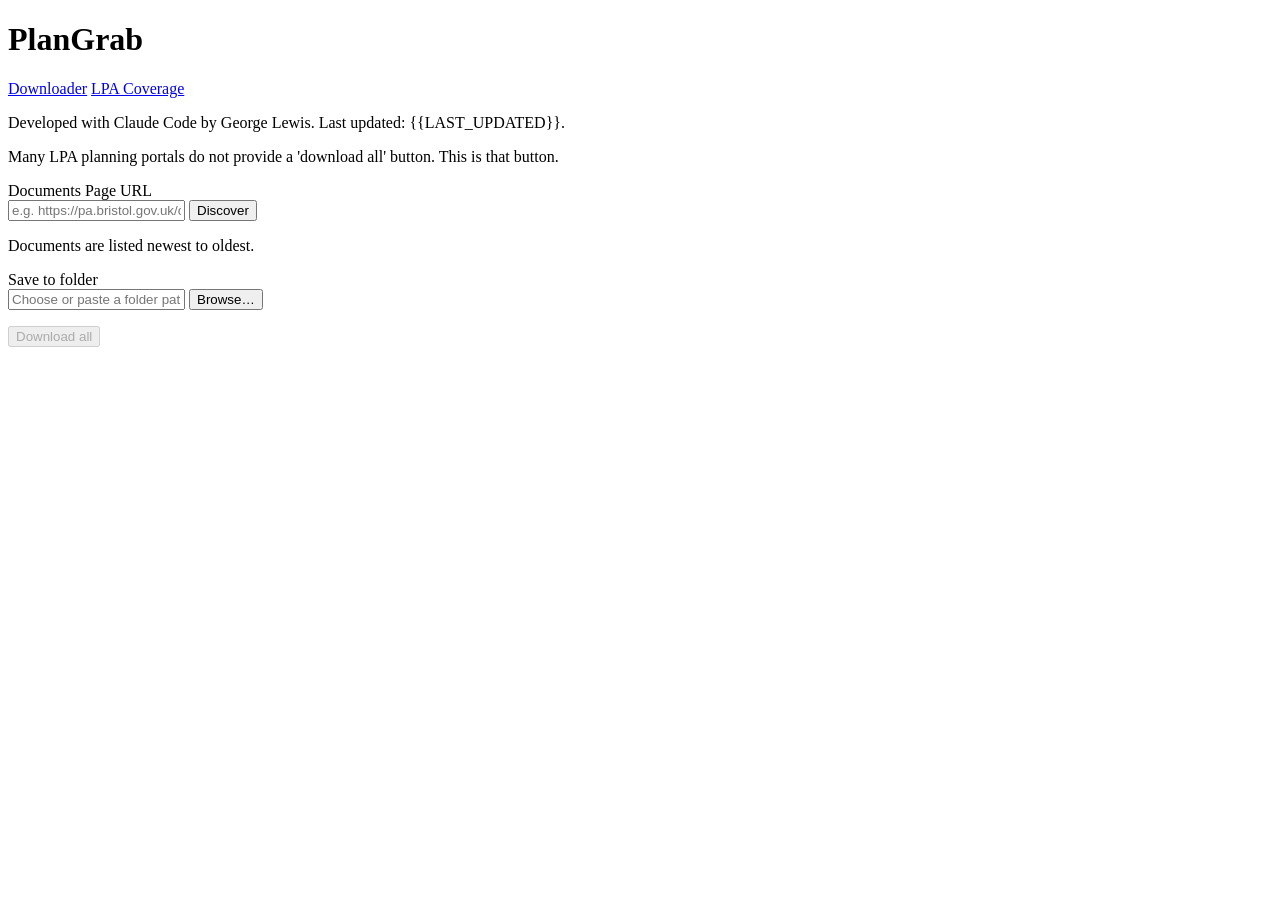
==== plangrab/web/static/index.html @ 5a0065c9 "Initial public release PlanGrab: bulk-download UK planning application documents from council portal" ====
<!DOCTYPE html>
<html lang="en">
<head>
  <meta charset="utf-8">
  <meta name="viewport" content="width=device-width, initial-scale=1">
  <title>PlanGrab</title>
  <link rel="stylesheet" href="/static/styles.css">
</head>
<body>
  <!--
    Functional placeholder UI. The polished visual design produced in Claude
    Design drops in here, targeting the JSON contract documented in web/app.py.
    Keep the element ids / event flow, restyle freely.
  -->
  <main>
    <header>
      <div class="brandbar">
        <h1>PlanGrab</h1>
        <div class="page-toggle on-left">
          <span class="slider"></span>
          <a class="active" href="/">Downloader</a>
          <a href="/dashboard">LPA Coverage</a>
        </div>
      </div>
      <p class="byline">Developed with Claude Code by George Lewis. Last updated: {{LAST_UPDATED}}.</p>
      <p class="tagline">Many LPA planning portals do not provide a 'download all' button. This is that button.</p>
    </header>

    <section class="card">
      <label for="url">Documents Page URL</label>
      <div class="row">
        <input id="url" type="url" placeholder="e.g. https://pa.bristol.gov.uk/online-applications/applicationDetails.do?activeTab=documents&amp;keyVal=..." autocomplete="off">
        <button id="discover">Discover</button>
      </div>
      <p id="discover-status" class="status"></p>
    </section>

    <section id="results" class="card hidden">
      <div class="results-head">
        <div>
          <strong id="lpa"></strong>
          <span id="system" class="muted"></span>
        </div>
        <span id="count" class="pill"></span>
      </div>
      <p id="order-note" class="muted hidden">Documents are listed newest to oldest.</p>
      <ol id="doc-list"></ol>

      <div class="folder">
        <label for="folder">Save to folder</label>
        <div class="row">
          <input id="folder" type="text" placeholder="Choose or paste a folder path…">
          <button id="browse" class="secondary">Browse…</button>
        </div>
        <p id="folder-note" class="status"></p>
      </div>

      <button id="download" disabled>Download all</button>
      <div id="progress" class="progress hidden"><div id="progress-bar"></div></div>
      <p id="download-status" class="status"></p>
    </section>
  </main>

  <script src="/static/app.js"></script>
</body>
</html>
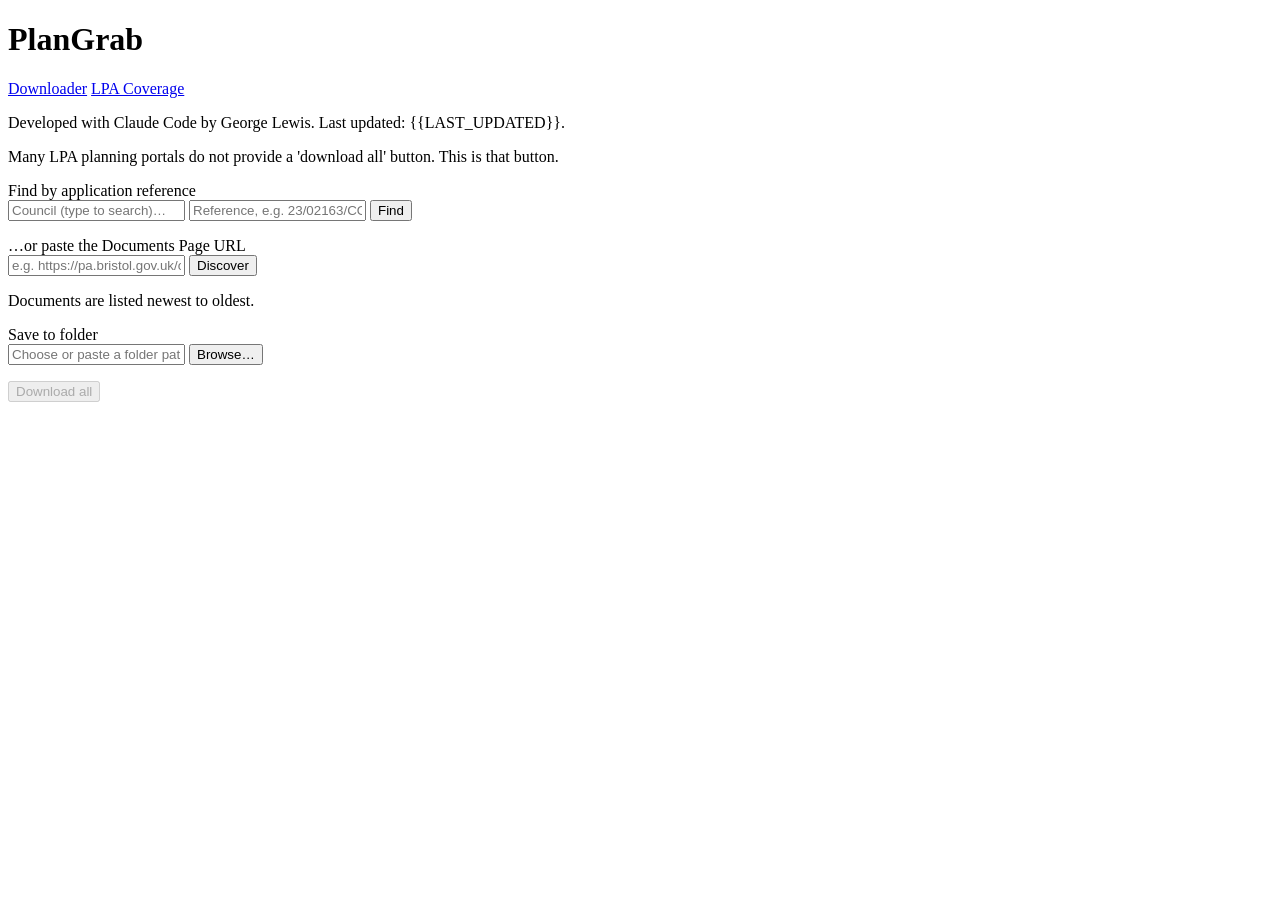
==== commit e1063a5d: "Add "search by reference" to find an application's documents page PlanGrab previously required the f" ====
--- a/plangrab/web/static/index.html
+++ b/plangrab/web/static/index.html
@@ -27,7 +27,18 @@
     </header>
 
     <section class="card">
-      <label for="url">Documents Page URL</label>
+      <label for="ref-council">Find by application reference</label>
+      <div class="row ref-row">
+        <input id="ref-council" list="council-list" placeholder="Council (type to search)…" autocomplete="off" spellcheck="false">
+        <input id="ref-number" type="text" placeholder="Reference, e.g. 23/02163/COND" autocomplete="off" spellcheck="false">
+        <button id="find-ref">Find</button>
+      </div>
+      <datalist id="council-list"></datalist>
+      <p id="find-status" class="status"></p>
+    </section>
+
+    <section class="card">
+      <label for="url">…or paste the Documents Page URL</label>
       <div class="row">
         <input id="url" type="url" placeholder="e.g. https://pa.bristol.gov.uk/online-applications/applicationDetails.do?activeTab=documents&amp;keyVal=..." autocomplete="off">
         <button id="discover">Discover</button>
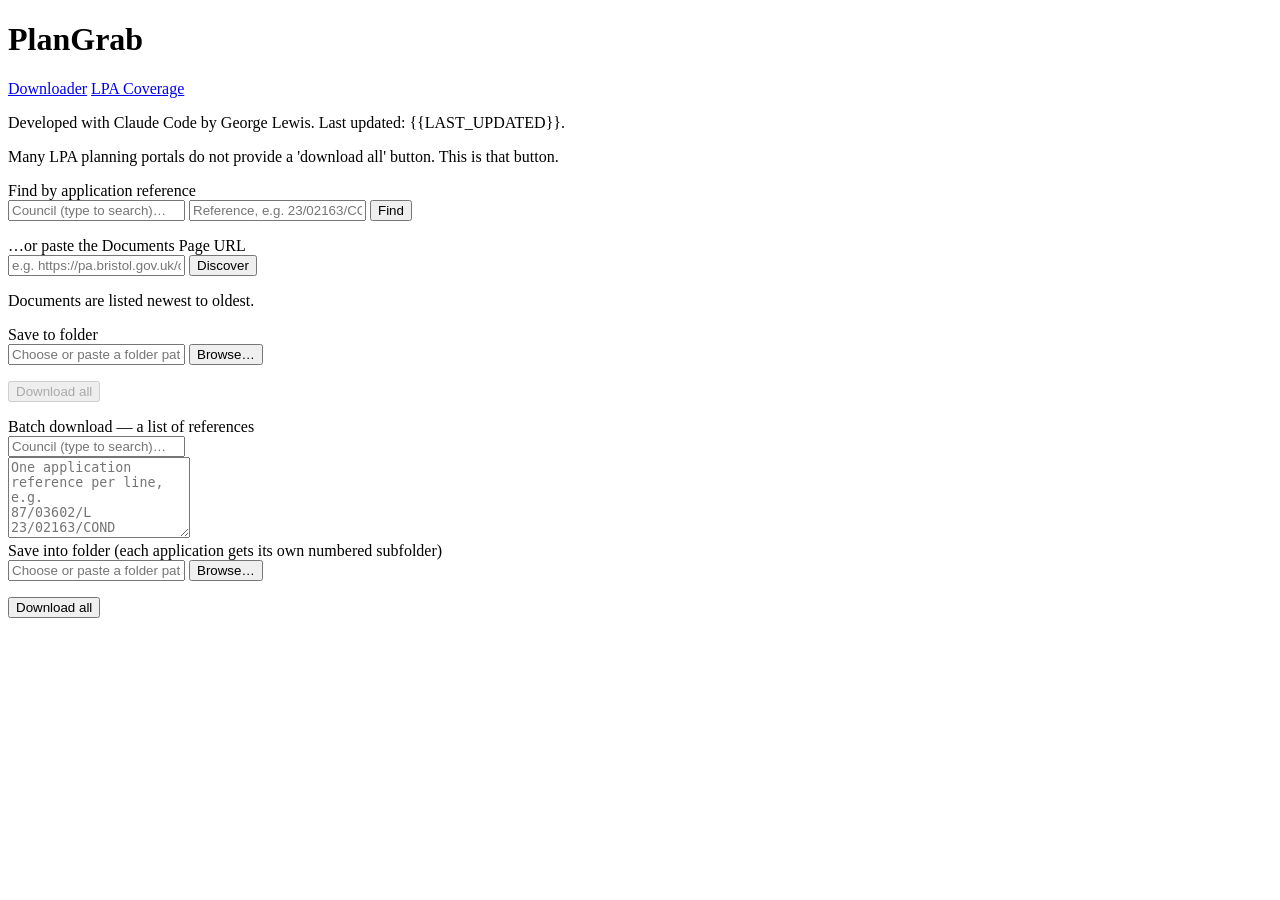
==== commit 06098adb: "Add batch download: a list of references, each into its own subfolder Lets a user download many appl" ====
--- a/plangrab/web/static/index.html
+++ b/plangrab/web/static/index.html
@@ -70,6 +70,26 @@
       <div id="progress" class="progress hidden"><div id="progress-bar"></div></div>
       <p id="download-status" class="status"></p>
     </section>
+
+    <section class="card">
+      <label for="batch-council">Batch download — a list of references</label>
+      <div class="row ref-row">
+        <input id="batch-council" list="council-list" placeholder="Council (type to search)…" autocomplete="off" spellcheck="false">
+      </div>
+      <textarea id="batch-refs" rows="5" spellcheck="false"
+                placeholder="One application reference per line, e.g.&#10;87/03602/L&#10;23/02163/COND"></textarea>
+      <div class="folder">
+        <label for="batch-folder">Save into folder <span class="muted">(each application gets its own numbered subfolder)</span></label>
+        <div class="row">
+          <input id="batch-folder" type="text" placeholder="Choose or paste a folder path…">
+          <button id="batch-browse" class="secondary">Browse…</button>
+        </div>
+        <p id="batch-folder-note" class="status"></p>
+      </div>
+      <button id="batch-download">Download all</button>
+      <ol id="batch-list"></ol>
+      <p id="batch-status" class="status"></p>
+    </section>
   </main>
 
   <script src="/static/app.js"></script>
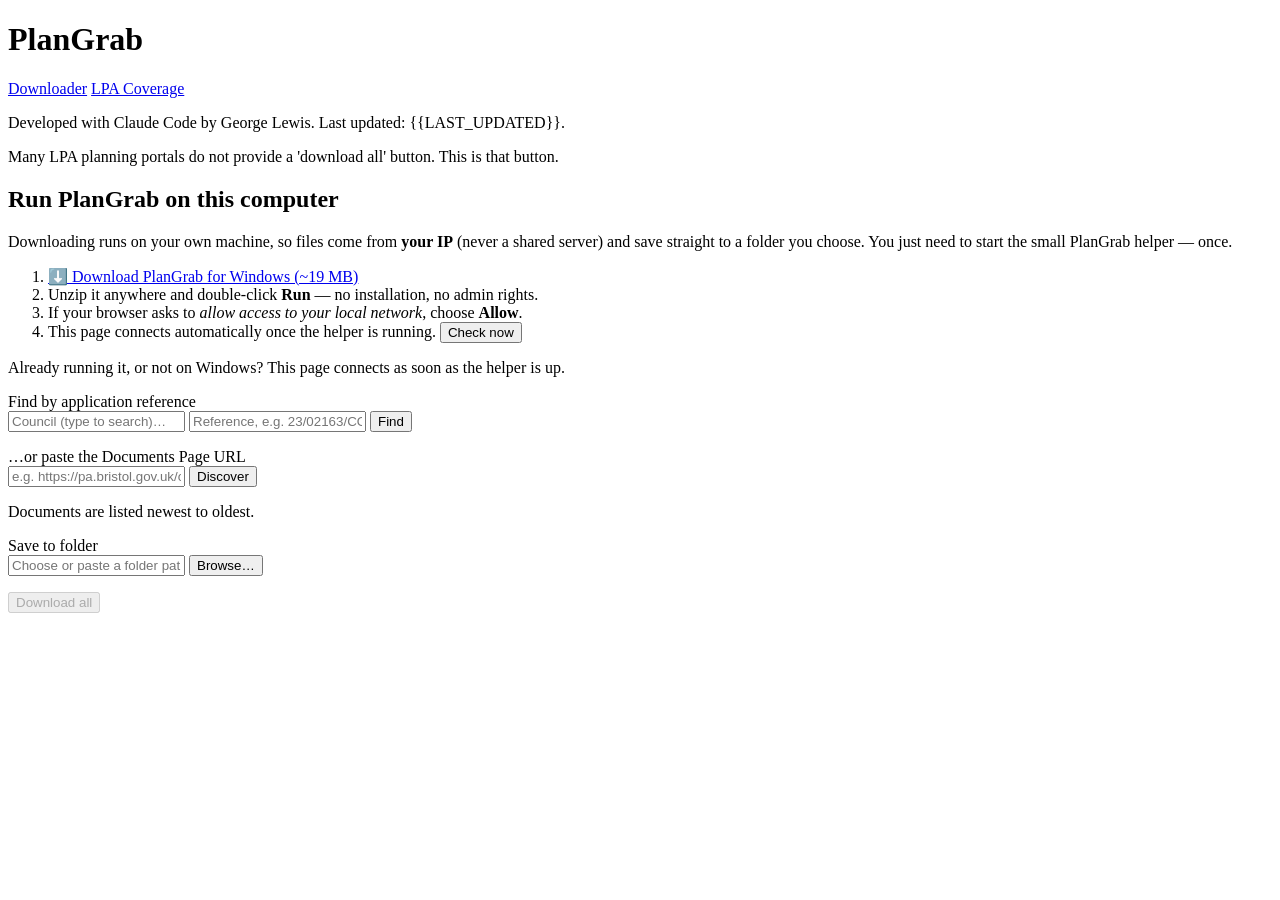
==== commit 362aa0a4: "Host the downloader UI on GitHub Pages via a local helper Make the PlanGrab downloader accessible fr" ====
--- a/plangrab/web/static/index.html
+++ b/plangrab/web/static/index.html
@@ -26,6 +26,33 @@
       <p class="tagline">Many LPA planning portals do not provide a 'download all' button. This is that button.</p>
     </header>
 
+    <!-- Hosted-UI connection state. On the helper's own local UI these stay
+         hidden (JS shows the app immediately); on GitHub Pages they gate the
+         form behind a live connection to the helper on this computer. -->
+    <div id="helper-status" class="helper-status hidden">
+      <span class="dot"></span>
+      <span class="helper-msg"></span>
+    </div>
+
+    <section id="helper-onboarding" class="card onboarding hidden">
+      <h2>Run PlanGrab on this computer</h2>
+      <p>Downloading runs on your own machine, so files come from
+        <strong>your IP</strong> (never a shared server) and save straight to a
+        folder you choose. You just need to start the small PlanGrab helper — once.</p>
+      <ol class="steps">
+        <li>
+          <a class="download-btn" href="https://github.com/gtlaix/PlanGrab/releases/latest/download/PlanGrab-win64.zip">&#11015;&#65039; Download PlanGrab for Windows (~19&nbsp;MB)</a>
+        </li>
+        <li>Unzip it anywhere and double-click <strong>Run</strong> — no installation, no admin rights.</li>
+        <li>If your browser asks to <em>allow access to your local network</em>, choose <strong>Allow</strong>.</li>
+        <li>This page connects automatically once the helper is running.
+          <button id="helper-retry" class="secondary">Check now</button>
+        </li>
+      </ol>
+      <p class="muted">Already running it, or not on Windows? This page connects as soon as the helper is up.</p>
+    </section>
+
+    <div id="app-body" class="hidden">
     <section class="card">
       <label for="ref-council">Find by application reference</label>
       <div class="row ref-row">
@@ -70,26 +97,7 @@
       <div id="progress" class="progress hidden"><div id="progress-bar"></div></div>
       <p id="download-status" class="status"></p>
     </section>
-
-    <section class="card">
-      <label for="batch-council">Batch download — a list of references</label>
-      <div class="row ref-row">
-        <input id="batch-council" list="council-list" placeholder="Council (type to search)…" autocomplete="off" spellcheck="false">
-      </div>
-      <textarea id="batch-refs" rows="5" spellcheck="false"
-                placeholder="One application reference per line, e.g.&#10;87/03602/L&#10;23/02163/COND"></textarea>
-      <div class="folder">
-        <label for="batch-folder">Save into folder <span class="muted">(each application gets its own numbered subfolder)</span></label>
-        <div class="row">
-          <input id="batch-folder" type="text" placeholder="Choose or paste a folder path…">
-          <button id="batch-browse" class="secondary">Browse…</button>
-        </div>
-        <p id="batch-folder-note" class="status"></p>
-      </div>
-      <button id="batch-download">Download all</button>
-      <ol id="batch-list"></ol>
-      <p id="batch-status" class="status"></p>
-    </section>
+    </div><!-- /#app-body -->
   </main>
 
   <script src="/static/app.js"></script>
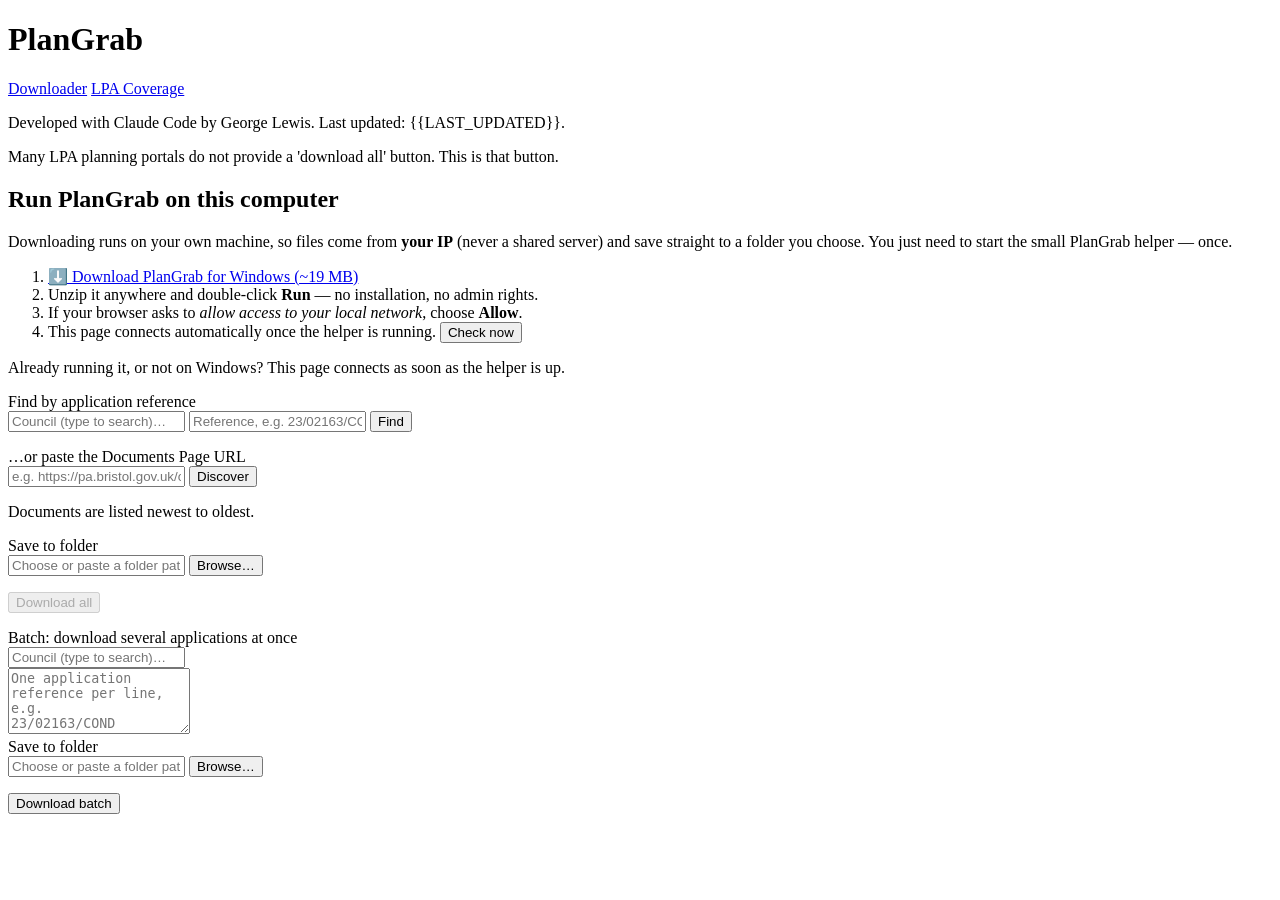
==== commit cb263f11: "Batch download + quiet helper Batch: pick a council, paste many application references, download eac" ====
--- a/plangrab/web/static/index.html
+++ b/plangrab/web/static/index.html
@@ -97,6 +97,26 @@
       <div id="progress" class="progress hidden"><div id="progress-bar"></div></div>
       <p id="download-status" class="status"></p>
     </section>
+
+    <section class="card">
+      <label for="batch-council">Batch: download several applications at once</label>
+      <div class="row ref-row">
+        <input id="batch-council" list="council-list" placeholder="Council (type to search)…" autocomplete="off" spellcheck="false">
+      </div>
+      <textarea id="batch-refs" rows="4" placeholder="One application reference per line, e.g.&#10;23/02163/COND&#10;22/05126/LA&#10;89/00253/L"></textarea>
+      <div class="folder">
+        <label for="batch-folder">Save to folder</label>
+        <div class="row">
+          <input id="batch-folder" type="text" placeholder="Choose or paste a folder path… (one subfolder per application)">
+          <button id="batch-browse" class="secondary">Browse…</button>
+        </div>
+        <p id="batch-folder-note" class="status"></p>
+      </div>
+      <button id="batch-download">Download batch</button>
+      <div id="batch-progress" class="progress hidden"><div id="batch-progress-bar"></div></div>
+      <ol id="batch-list"></ol>
+      <p id="batch-status" class="status"></p>
+    </section>
     </div><!-- /#app-body -->
   </main>
 
